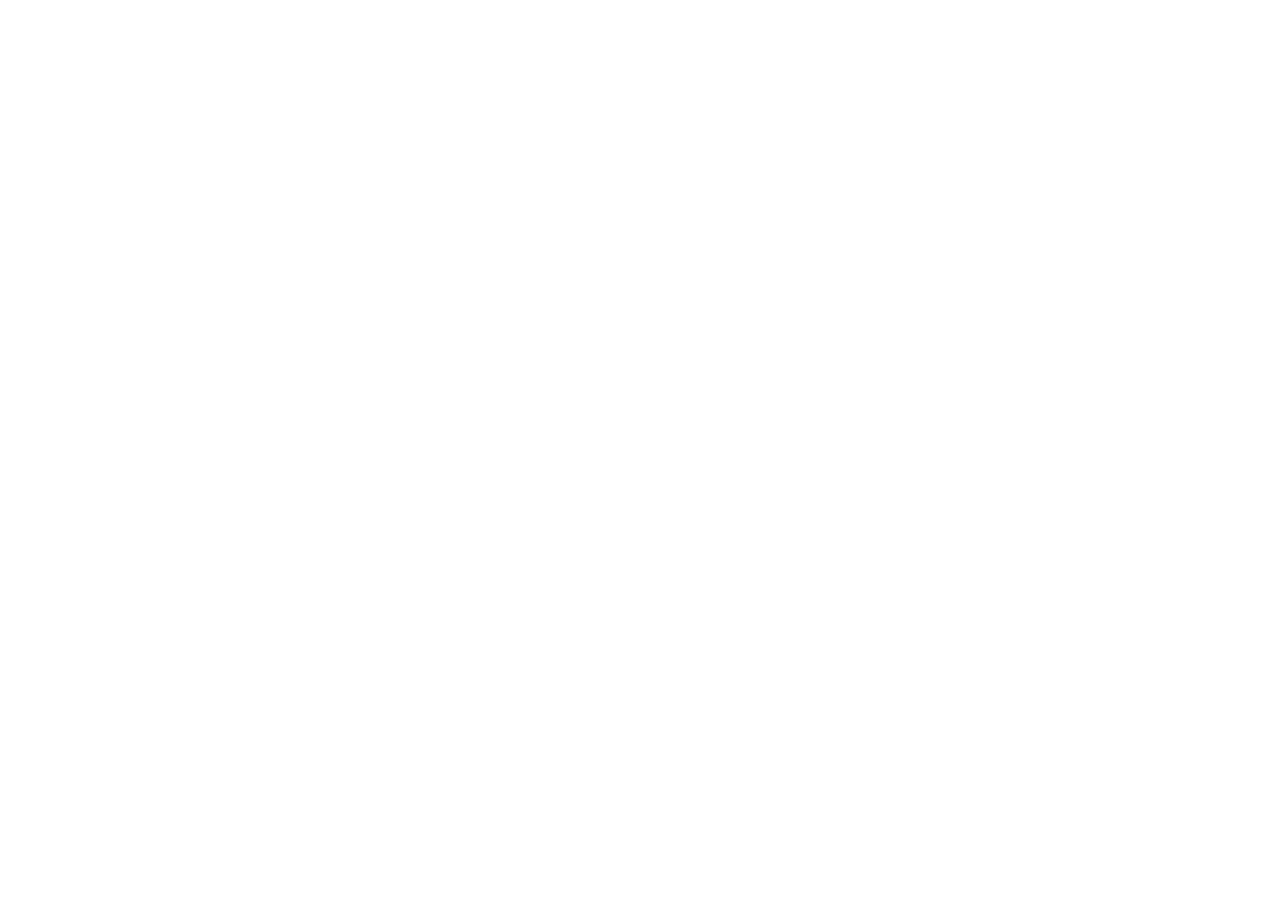
==== login.html @ 987310a8 "绘制Login页面的基本结构" ====
<!DOCTYPE html>
<html lang="en">

<head>
    <meta charset="UTF-8">
    <meta name="viewport" content="width=device-width, initial-scale=1.0">
    <title>大事件-登录/注册</title>
    <link rel="stylesheet" href="/assets/lib/layui/css/layui.css">
    <link rel="stylesheet" href="/assets/css/login.css">
</head>

<body>
    <!-- 头部 Logo 区域 -->
    <div class="layui-main">
        <img src="/assets/images/logo.png" alt="">
    </div>
    <!-- 登录/注册区域 -->
    <div class="loginAndRegBox">
        <div class="title-box">
            
        </div>
    </div>
</body>

</html>
---- assets/css/login.css ----
html,
body {
    margin: 0;
    padding: 0;
    height: 100%;
    width: 100%;
    background: url(/assets/images/login_bg.jpg) no-repeat center;
    background-size: cover;
}

/* 登录框 */
.loginAndRegBox {
    width: 400px;
    height: 310px;
    background-color: #fff;
    position: absolute;
    top: 50%;
    left: 50%;
    transform: translate(-50%);
}

.title-box {
    height: 60px;
    background: url(/assets/images/login_title.png) no-repeat center;
}
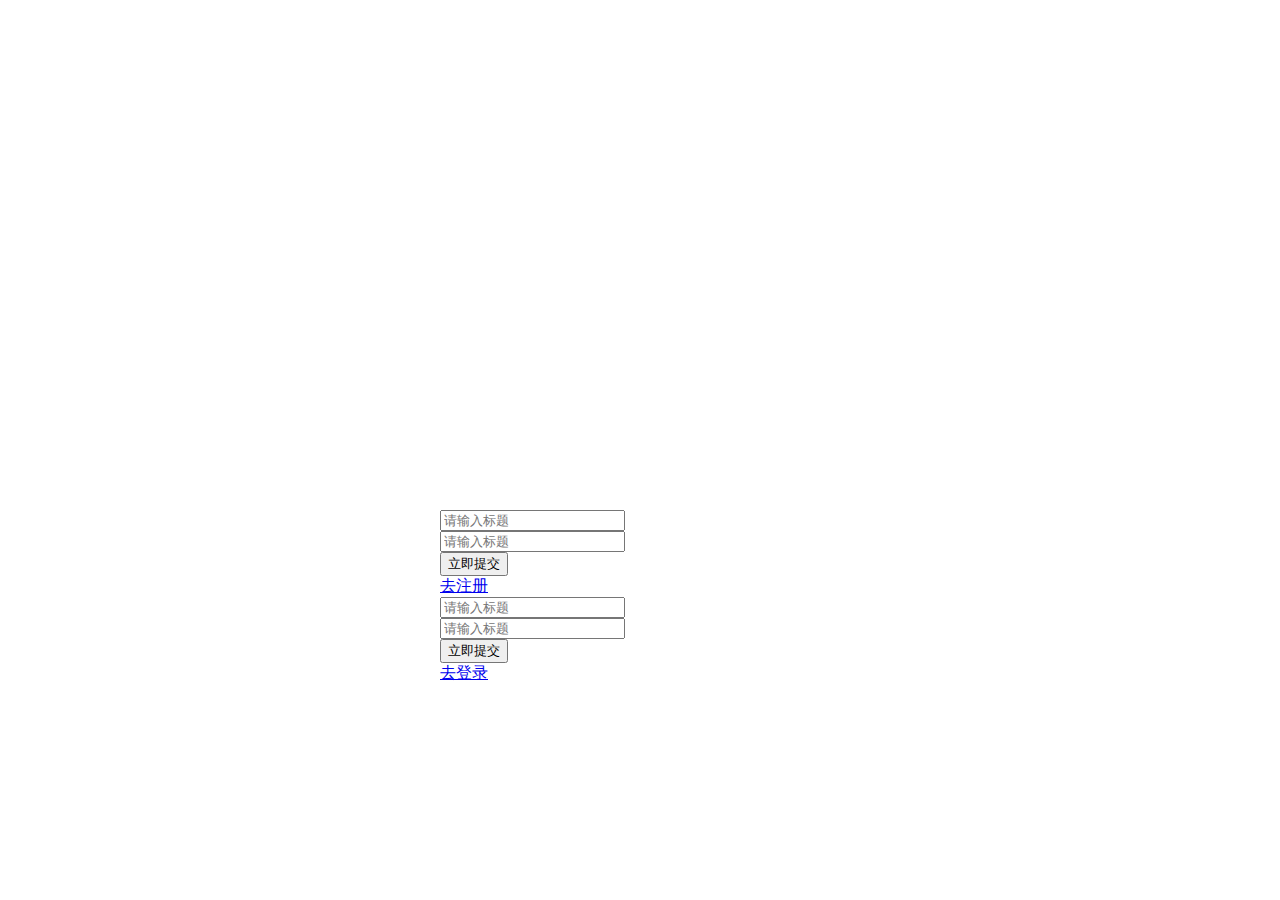
==== commit e04db8f6: "绘制登录表单的基本结构" ====
--- a/login.html
+++ b/login.html
@@ -16,10 +16,52 @@
     </div>
     <!-- 登录/注册区域 -->
     <div class="loginAndRegBox">
-        <div class="title-box">
-            
+        <div class="title-box"></div>
+        <!-- 登录的 div -->
+        <div class="login-box">
+            <!-- 登录的表单 -->
+            <form class="layui-form" action="">
+                <!-- 用户名 -->
+                <div class="layui-form-item">
+                    <input type="text" name="title" required lay-verify="required" placeholder="请输入标题"
+                        autocomplete="off" class="layui-input">
+                </div>
+                <!-- 密码 -->
+                <div class="layui-form-item">
+                    <input type="text" name="title" required lay-verify="required" placeholder="请输入标题"
+                        autocomplete="off" class="layui-input">
+                </div>
+                <!-- 登录按钮 -->
+                <div class="layui-form-item">
+                    <button class="layui-btn layui-btn-fluid" lay-submit lay-filter="formDemo">立即提交</button>
+                </div>
+            </form>
+            <a href="javascript:;" id="link_reg">去注册</a>
+        </div>
+        <!-- 注册的 div -->
+        <div class="reg-box">
+            <!-- 登录的表单 -->
+            <form class="layui-form" action="">
+                <!-- 用户名 -->
+                <div class="layui-form-item">
+                    <input type="text" name="title" required lay-verify="required" placeholder="请输入标题"
+                        autocomplete="off" class="layui-input">
+                </div>
+                <!-- 密码 -->
+                <div class="layui-form-item">
+                    <input type="text" name="title" required lay-verify="required" placeholder="请输入标题"
+                        autocomplete="off" class="layui-input">
+                </div>
+                <!-- 登录按钮 -->
+                <div class="layui-form-item">
+                    <button class="layui-btn layui-btn-fluid" lay-submit lay-filter="formDemo">立即提交</button>
+                </div>
+            </form>
+            <a href="javascript:;" id="link_login">去登录</a>
         </div>
     </div>
+    <script src="/assets/lib/jquery.js"></script>
+    <script src="/assets/js/login.js"></script>
 </body>
 
 </html>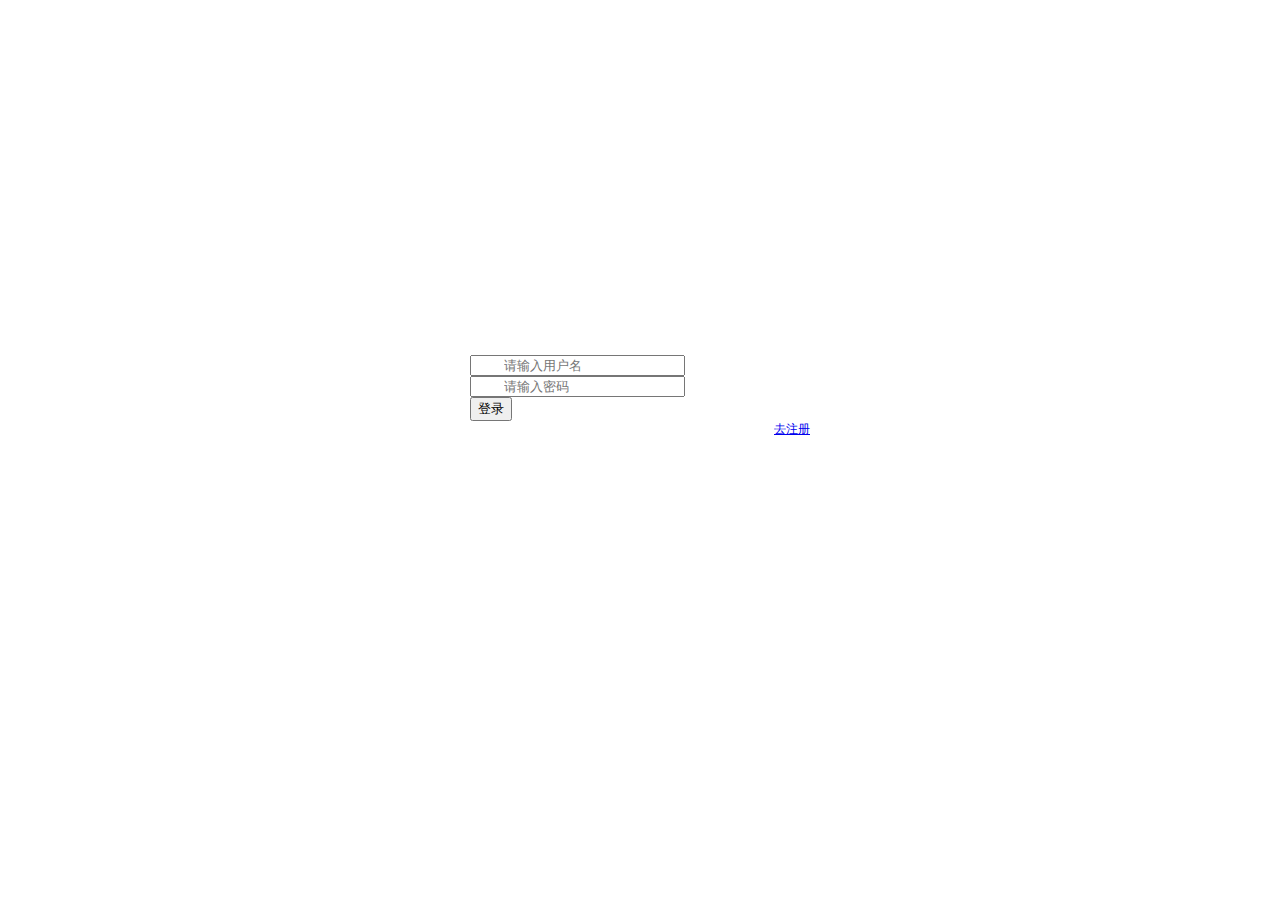
==== commit d79ed89a: "登录表单的规则校验" ====
--- a/login.html
+++ b/login.html
@@ -23,43 +23,60 @@
             <form class="layui-form" action="">
                 <!-- 用户名 -->
                 <div class="layui-form-item">
-                    <input type="text" name="title" required lay-verify="required" placeholder="请输入标题"
+                    <i class="layui-icon layui-icon-username"></i>
+                    <input type="text" name="username" required lay-verify="required" placeholder="请输入用户名"
                         autocomplete="off" class="layui-input">
                 </div>
                 <!-- 密码 -->
                 <div class="layui-form-item">
-                    <input type="text" name="title" required lay-verify="required" placeholder="请输入标题"
+                    <i class="layui-icon layui-icon-password"></i>
+                    <input type="password" name="password" required lay-verify="required|pwd" placeholder="请输入密码"
                         autocomplete="off" class="layui-input">
                 </div>
                 <!-- 登录按钮 -->
                 <div class="layui-form-item">
-                    <button class="layui-btn layui-btn-fluid" lay-submit lay-filter="formDemo">立即提交</button>
+                    <button class="layui-btn layui-btn-fluid layui-btn-normal" lay-submit
+                        lay-filter="formDemo">登录</button>
+                </div>
+                <div class="layui-form-item links">
+                    <a href="javascript:;" id="link_reg">去注册</a>
                 </div>
             </form>
-            <a href="javascript:;" id="link_reg">去注册</a>
         </div>
         <!-- 注册的 div -->
         <div class="reg-box">
-            <!-- 登录的表单 -->
+            <!-- 注册的表单 -->
             <form class="layui-form" action="">
                 <!-- 用户名 -->
                 <div class="layui-form-item">
-                    <input type="text" name="title" required lay-verify="required" placeholder="请输入标题"
+                    <i class="layui-icon layui-icon-username"></i>
+                    <input type="text" name="username" required lay-verify="required" placeholder="请输入用户名"
                         autocomplete="off" class="layui-input">
                 </div>
                 <!-- 密码 -->
                 <div class="layui-form-item">
-                    <input type="text" name="title" required lay-verify="required" placeholder="请输入标题"
+                    <i class="layui-icon layui-icon-password"></i>
+                    <input type="password" name="password" required lay-verify="required" placeholder="请输入密码"
                         autocomplete="off" class="layui-input">
                 </div>
-                <!-- 登录按钮 -->
+                <!-- 确认密码 -->
                 <div class="layui-form-item">
-                    <button class="layui-btn layui-btn-fluid" lay-submit lay-filter="formDemo">立即提交</button>
+                    <i class="layui-icon layui-icon-password"></i>
+                    <input type="password" name="repassword" required lay-verify="required" placeholder="再次确认密码"
+                        autocomplete="off" class="layui-input">
+                </div>
+                <!-- 注册按钮 -->
+                <div class="layui-form-item">
+                    <button class="layui-btn layui-btn-fluid layui-btn-normal" lay-submit
+                        lay-filter="formDemo">注册</button>
+                </div>
+                <div class="layui-form-item links">
+                    <a href="javascript:;" id="link_login">去登录</a>
                 </div>
             </form>
-            <a href="javascript:;" id="link_login">去登录</a>
         </div>
     </div>
+    <script src="/assets/lib/layui/layui.all.js"></script>
     <script src="/assets/lib/jquery.js"></script>
     <script src="/assets/js/login.js"></script>
 </body>
--- a/assets/css/login.css
+++ b/assets/css/login.css
@@ -16,10 +16,43 @@
     position: absolute;
     top: 50%;
     left: 50%;
-    transform: translate(-50%);
+    transform: translate(-50%, -50%);
 }
 
 .title-box {
     height: 60px;
     background: url(/assets/images/login_title.png) no-repeat center;
+}
+
+.reg-box {
+    display: none;
+}
+
+/* 登录表单样式 */
+.layui-form {
+    padding: 0 30px;
+}
+
+.links {
+    display: flex;
+    justify-content: flex-end;
+}
+
+.links a {
+    font-size: 12px;
+}
+
+/* 为图标服务的样式 */
+.layui-form-item {
+    position: relative;
+}
+
+.layui-icon {
+    position: absolute;
+    top: 10px;
+    left: 10px;
+}
+
+.layui-input {
+    padding-left: 32px;
 }